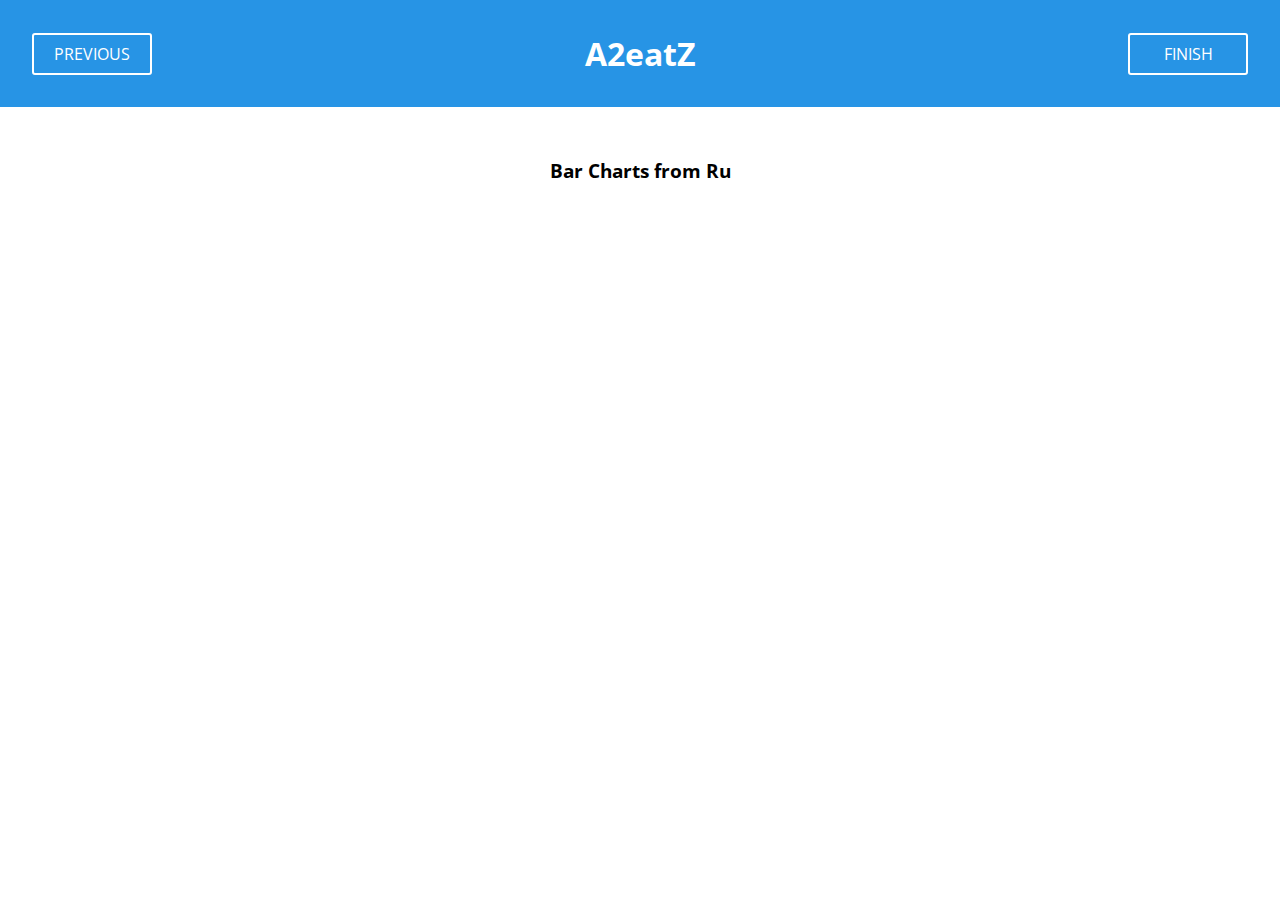
==== bars.html @ 457737d6 "Final draft skeleton" ====
<!DOCTYPE html>
<html>
  <head>
    <meta charset="utf-8">
    <link rel="stylesheet" href="css/style.css">
    <link href="https://fonts.googleapis.com/css?family=Open+Sans" rel="stylesheet">
    <title></title>
  </head>
  <body>
    <header>
      <a href="burst.html">PREVIOUS</a>
      <h1>A2eatZ</h1>
      <a href="index.html">FINISH</a>
    </header>
    <div class="container">
      <section class="subtitle">
        <h3 class="flex-center">Bar Charts from Ru</h3>
      </section>
    </div>


  </body>
</html>
---- css/style.css ----
* {
  box-sizing: border-box; }

body {
  margin: 0;
  padding: 0;
  width: 100vw;
  font-family: 'Open Sans', sans-serif; }

a {
  text-decoration: none;
  color: black; }

.hidden {
  opacity: 0; }

header {
  display: flex;
  justify-content: space-between;
  align-items: center;
  padding: 0 2rem;
  background-color: #2794E5;
  color: white; }
  header h1 {
    margin: 0;
    padding: 2rem 0; }
  header a {
    color: white;
    padding: .5rem;
    border: 2px solid white;
    border-radius: 3px;
    transition: .5s all;
    width: 100px;
    text-align: center;
    box-sizing: content-box; }
    header a:hover {
      color: #2794E5;
      background-color: white;
      box-shadow: 0px 4px 4px rgba(0, 0, 0, 0.3); }

.container {
  width: 75%;
  margin: 0 auto; }

.flex-center, .cities {
  display: flex;
  justify-content: center;
  align-items: center; }

.cities {
  width: 100%; }

.city {
  width: 33%;
  min-height: 400px;
  display: flex;
  align-items: center;
  justify-content: flex-start;
  flex-direction: column; }
  .city .card {
    margin: 2rem 1.5rem;
    padding: 2rem;
    box-sizing: border-box;
    border: 1px solid #f0f0f0;
    border-radius: 3px;
    box-shadow: 2px 2px 4px rgba(0, 0, 0, 0.3);
    display: flex;
    align-items: center;
    justify-content: stretch;
    flex-direction: column; }
    .city .card .part {
      display: flex;
      justify-content: flex-start;
      align-items: center;
      flex-direction: column; }
      .city .card .part h4 {
        text-align: center; }
    .city .card p {
      font-size: .8rem; }

.city-img {
  width: 200px;
  height: 200px;
  border-radius: 200px;
  display: flex;
  justify-content: center;
  align-items: center; }
  .city-img a {
    color: white;
    opacity: 0;
    text-decoration: none;
    transition: color 2s; }
  .city-img.annarbor {
    background-image: url("../images/map.jpg");
    background-size: cover; }
  .city-img.lansing {
    background-image: url("../images/pie.png");
    background-size: cover; }
  .city-img.kalamazoo {
    background-image: url("../images/kalamazoo.jpeg");
    background-size: cover; }
  .city-img:hover {
    cursor: pointer; }
    .city-img:hover a {
      opacity: 1; }

.map {
  background-image: url(../images/map.jpg);
  width: 100%;
  height: 500px; }

.subtitle {
  padding: 2rem 0; }

.viz {
  display: flex;
  justify-content: center;
  align-items: flex-start;
  padding-top: 5rem; }
  .viz .info {
    padding-left: 2rem; }

/*# sourceMappingURL=style.css.map */
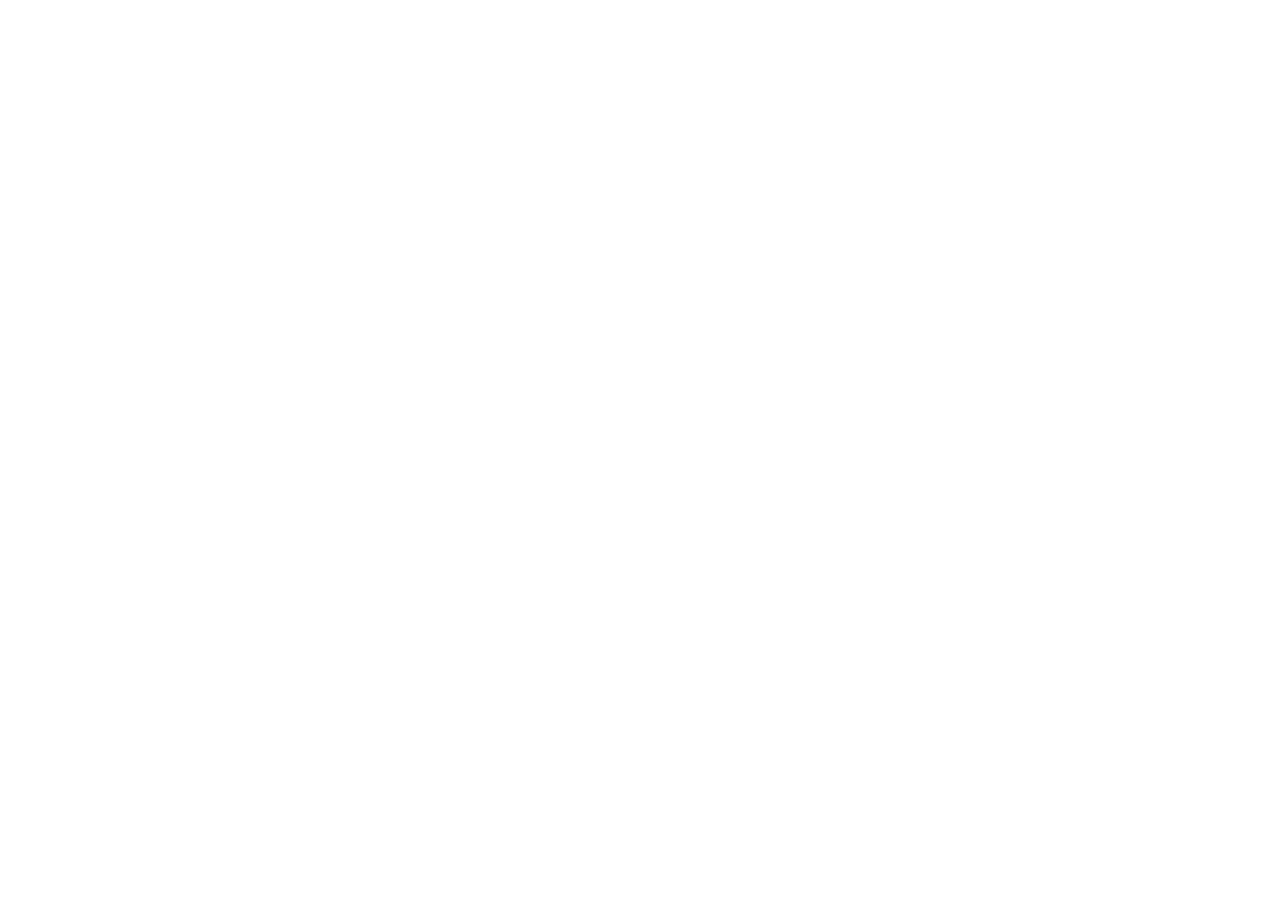
==== commit e76fb8c3: "Add map things" ====
--- a/bars.html
+++ b/bars.html
@@ -1,4 +1,4 @@
-<!DOCTYPE html>
+<!-- <!DOCTYPE html>
 <html>
   <head>
     <meta charset="utf-8">
@@ -20,4 +20,325 @@
 
 
   </body>
-</html>+</html> -->
+
+<meta charset="utf-8">
+
+<head>
+  <style>
+
+  .bar{
+    fill: steelblue;
+  }
+
+  .bar:hover{
+    fill: brown;
+  }
+
+  .axis {
+    font: 10px sans-serif;
+  }
+
+  .axis path,
+  .axis line {
+    fill: none;
+    stroke: #000;
+    shape-rendering: crispEdges;
+  }
+
+  .d3-tip {
+  line-height: 1;
+  font-weight: bold;
+  padding: 12px;
+  background: rgba(0, 0, 0, 0.8);
+  color: #fff;
+  border-radius: 2px;
+}
+
+/* Creates a small triangle extender for the tooltip */
+.d3-tip:after {
+  box-sizing: border-box;
+  display: inline;
+  font-size: 10px;
+  width: 100%;
+  line-height: 1;
+  color: rgba(0, 0, 0, 0.8);
+  content: "\25BC";
+  position: absolute;
+  text-align: center;
+}
+
+/* Style northward tooltips differently */
+.d3-tip.n:after {
+  margin: -1px 0 0 0;
+  top: 100%;
+  left: 0;
+}
+
+  </style>
+</head>
+
+<body>
+  <div id="drop" align=center></div>
+
+<script src="http://d3js.org/d3.v3.min.js"></script>
+<script src="http://labratrevenge.com/d3-tip/javascripts/d3.tip.v0.6.3.js"></script>
+
+
+<script>
+// set the dimensions of the canvas
+var margin = {top: 100, right: 20, bottom: 70, left: 40},
+    width = 960 - margin.left - margin.right,
+    height = 500 - margin.top - margin.bottom;
+
+
+// set the ranges
+var x = d3.scale.ordinal().rangeRoundBands([0, width], .05);
+
+var y = d3.scale.linear().range([height, 0]);
+
+// define the axis
+var xAxis = d3.svg.axis()
+    .scale(x)
+    .orient("bottom")
+
+
+var yAxis = d3.svg.axis()
+    .scale(y)
+    .orient("left")
+    .ticks(10);
+
+
+
+var tip = d3.tip()
+  .attr('class', 'd3-tip')
+  .offset([-10, 0])
+  .html(function(d) {
+    return "<strong>Price:</strong> <span style='color:red'>" + d.price + "</span>";
+  })
+
+// add the SVG element
+var svg = d3.select("body").append("svg")
+    .attr("width", width + margin.left + margin.right)
+    .attr("height", height + margin.top + margin.bottom)
+  .append("g")
+    .attr("transform",
+          "translate(" + margin.left + "," + margin.top + ")");
+svg.call(tip);
+
+
+// load the data
+// var data=[]
+
+d3.json("js/AArestaurantsmini.json", function(error, data) {
+
+  console.log(data);
+
+  data.sort(function(a, b) { return b.rating - a.rating; });
+
+  // scale the range of the data
+  x.domain(data.map(function(d) { return d.name; }));
+  y.domain([0, d3.max(data, function(d) { return d.rating; })]);
+
+  // add axis
+  svg.append("g")
+      .attr("class", "x axis")
+      .attr("transform", "translate(0," + height + ")")
+      .call(xAxis)
+    .selectAll("text")
+      .style("text-anchor", "end")
+      .attr("dx", "-.8em")
+      .attr("dy", "-.55em")
+      .attr("transform", "rotate(-90)" )
+      .attr("class", "x-axis-text");
+
+  svg.append("g")
+      .attr("class", "y axis")
+      .call(yAxis)
+    .append("text")
+      .attr("transform", "rotate(-90)")
+      .attr("y", 5)
+      .attr("dy", ".71em")
+      .style("text-anchor", "end")
+      .text("rating");
+
+
+  // Add bar chart
+  svg.selectAll("bar")
+      .data(data)
+    .enter().append("rect")
+      .attr("class", "bar")
+      // .attr("class", function(d) { return "bar "+d.price; })
+      .attr("id", function(d) { return d.price; })
+      .attr("x", function(d) { return x(d.name)+10; })
+      .attr("width", x.rangeBand()/1.2)
+      .attr("y", function(d) { return y(d.rating); })
+      .attr("height", function(d) { return height - y(d.rating); })
+      .on('mouseover', tip.show)
+      .on('mouseout', tip.hide);
+
+    // var selector = d3.select("#drop")
+    //   .append("select")
+    //   .attr("id","dropdown")
+    //   .on("change", function(d){
+    //       const selection = document.getElementById("dropdown");
+    //       const strFilter = selection.options[selection.selectedIndex].text;
+    //
+    //       const filteredData = data.filter(d => d.price === strFilter);
+    //       console.log(filteredData);
+    //
+    //       y.domain([0, d3.max(filteredData, function(d){
+    //     return d["rating"];})]);
+    //
+    //       yAxis.scale(y);
+    //
+    //       d3.selectAll(".bar")
+    //           .filter(function(d) {return d["price"] === strFilter;})
+        //       .transition()
+        //       .attr("height", function(d){
+        //   return height - y(d["rating"]);
+        // })
+        // .attr("x", function(d, i){
+        //   return (width / filteredData.length) * i + 10 ;
+        // })
+        // .attr("y", function(d){
+        //   return y(d["rating"]);
+        // })
+        //       .ease("linear")
+        //       .select("title")
+        //       .text(function(d){
+        //         return d.State + " : " + d["rating"];
+        //       });
+        //
+        //     d3.selectAll("g.y.axis")
+        //       .transition()
+        //       .call(yAxis);
+         // });
+
+     var elements=["All", "$","$$","$$$","$$$$"];
+     // var selection = elements[0];
+
+     var selector = d3.select("#drop").append("select").attr("id","dropdown");
+     selector.selectAll("bar")
+       .data(elements)
+       .enter().append("option")
+       .attr("value", function(d){
+         return d;
+       })
+       .text(function(d){
+         return d;
+       })
+
+      // Get a subset of the data based on the group
+     function getFilteredData(data, filter) {
+     	return data.filter(function(d) { return d.price === filter; });
+     }
+
+     //Helper function to add new text labels
+     // function enterText(data) {
+     //   svg.selectAll(".x-axis-text")
+     //     .data(data)
+     //     .enter()
+     //     .call(xAxis)
+     //   .append("text")
+     //     .style("text-anchor", "end")
+     //     .attr("dx", "-.8em")
+     //     .attr("dy", "-.55em")
+     //     .attr("transform", "rotate(-90)" )
+     //     .attr("class", "x-axis-text");
+     // }
+
+           // Helper function to add new bars to our data
+      function enterBars(data) {
+        // Add the points!
+        svg.selectAll(".bar")
+          .data(data)
+          .enter().append("rect")
+          .attr("class", "bar")
+          .attr("id", function(d) { return d.price; })
+          .attr("x", function(d) { return x(d.name)+10; })
+          .attr("width", x.rangeBand()/1.2)
+          .attr("y", function(d) { return y(d.rating); })
+          .attr("height", function(d) { return height - y(d.rating); })
+          .on('mouseover', tip.show)
+          .on('mouseout', tip.hide);
+      }
+
+      function exitBars(data) {
+        svg.selectAll(".bar")
+            .data(data)
+            .exit()
+            .remove();
+      }
+
+      function updateBars(data) {
+        y.domain([0, d3.max(data, function(d){
+            return d["rating"];})]);
+
+        yAxis.scale(y);
+
+        // x.domain([0, d3.max(data, function(d){
+        //     return d["name"];})]);
+        //
+        // xAxis.scale(x);
+
+        svg.selectAll(".bar")
+            .data(data)
+            .transition()
+            .transition()
+            .attr("height", function(d){
+              return height - y(d["rating"]);
+            })
+            .attr("x", function(d, i){
+              return (width / data.length) * i + 10 ;
+            })
+            .attr("y", function(d){
+              return y(d["rating"]);
+            })
+                  .ease("linear")
+                  .select("title")
+                  .text(function(d){
+                    return d.State + " : " + d["rating"];
+                  });
+
+        d3.selectAll("g.y.axis")
+          .transition()
+          .call(yAxis);
+
+        // d3.selectAll("g.x.axis")
+        //   .transition()
+        //   .call(xAxis);
+      }
+
+      // New select element for allowing the user to select a group!
+      var $groupSelector = document.querySelector('#drop');
+      var groupData = getFilteredData(data, $groupSelector.value);
+
+      // Enter initial points filtered by default select value set in HTML
+      enterBars(groupData);
+
+
+      $groupSelector.onchange = function(e) {
+
+        var group = e.target.value;
+        if (group === "All") {
+          enterBars(data);
+          updateBars(data);
+        }
+        else {
+          var groupData = getFilteredData(data, group);
+          enterBars(groupData);
+          updateBars(groupData);
+          exitBars(groupData);
+
+          enterText(groupData);
+        }
+      };
+
+});
+
+</script>
+
+</body>
+
+</html>
--- a/css/style.css
+++ b/css/style.css
@@ -13,6 +13,9 @@
 
 .hidden {
   opacity: 0; }
+
+.hidden2 {
+  display: none; }
 
 header {
   display: flex;
@@ -120,4 +123,21 @@
   .viz .info {
     padding-left: 2rem; }
 
+.burstTag {
+  padding: 1rem;
+  width: 150px;
+  background-color: #2794E5;
+  color: white;
+  border-radius: 3px; }
+
+.burstTooltip {
+  width: 150px;
+  background: white;
+  opacity: 1;
+  padding: .5rem;
+  border: 1px solid #f0f0f0;
+  border-radius: 3px;
+  font-size: .8rem;
+  box-shadow: 2px 2px 2px rgba(0, 0, 0, 0.5); }
+
 /*# sourceMappingURL=style.css.map */
